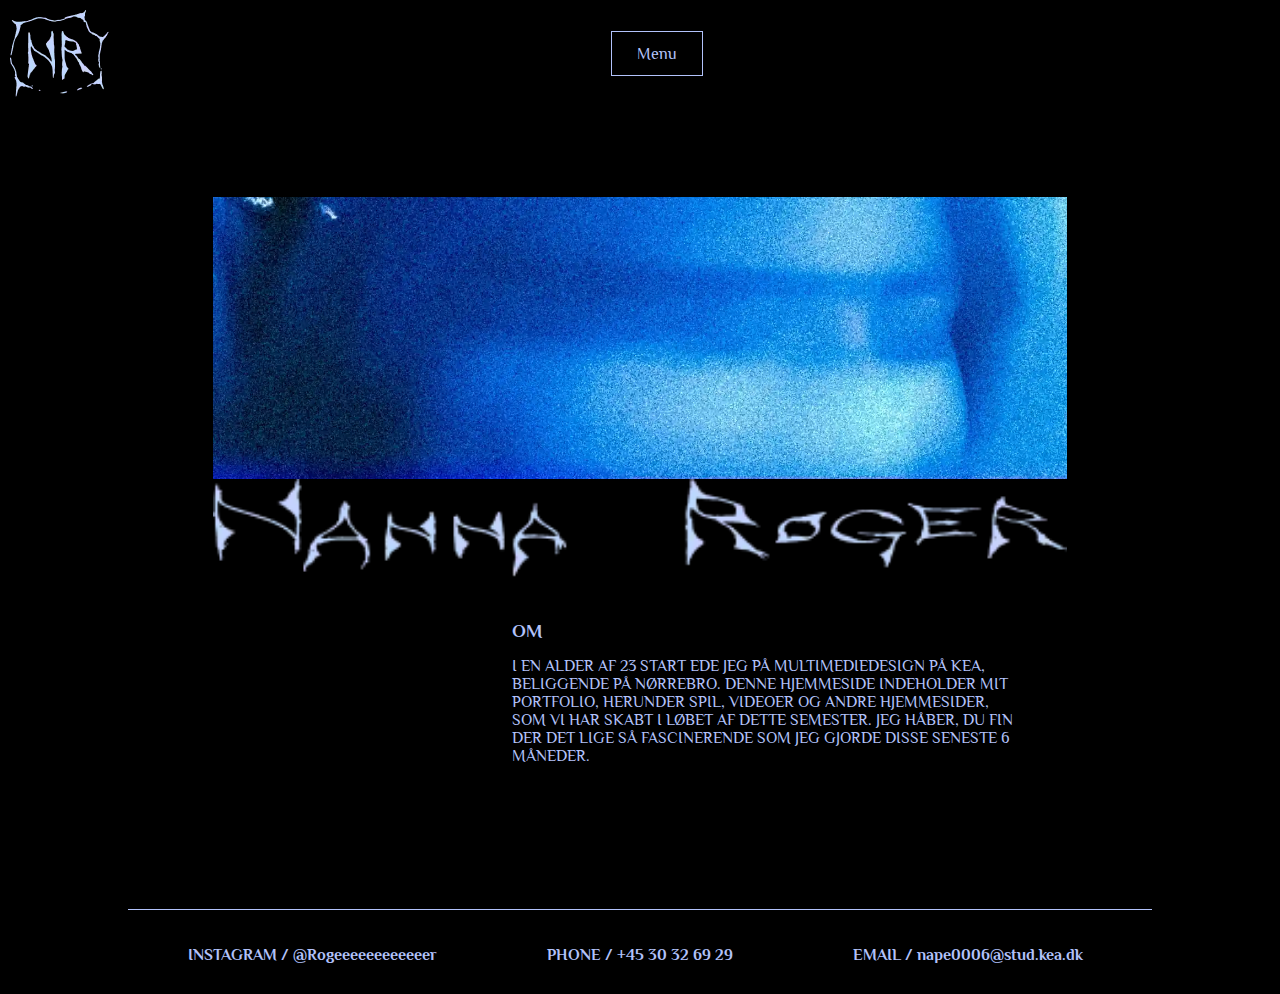
==== index.html @ be10c43c "first commit" ====
<!DOCTYPE html>
<html lang="en">

<head>
    <meta charset="UTF-8">
    <meta name="viewport" content="width=device-width, initial-scale=1.0">
    <link rel="stylesheet" href="style.css">
    <link rel="preconnect" href="https://fonts.googleapis.com">
    <link rel="preconnect" href="https://fonts.gstatic.com" crossorigin>
    <link
        href="https://fonts.googleapis.com/css2?family=Philosopher:ital@1&family=Source+Code+Pro:wght@200&display=swap"
        rel="stylesheet">
    <title>Forside</title>
</head>

<body>
    <header>
        <div class="container-logo">
            <div class="logo">
                <img src="img/logo.webp" alt="logo">
            </div>
        </div>
        <div class="menu-button-burger" onclick="toggleMenu()">
            <div>
                <div class="burger"></div>
                <div class="burger"></div>
                <div class="burger"></div>
            </div>
        </div>
        <div class="menu-button" onclick="toggleMenu()">Menu</div>
    </header>

    <div class="menu" id="slide-menu">
        <nav>
            <button class="close-button" onclick="closeMenu()"><img src="img/logo.webp" alt="logo"></button>
            <ul>
                <li><a href="om.html">01 Om mig</a></li>
                <li><a href="web.html">02 web</a></li>
                <li><a href="ux.html">03 UX</a></li>
                <li><a href="animation.html">04 Animation</a></li>
                <li><a href="grundindhold.html">05 Grundindhold</a></li>
            </ul>
        </nav>
        <img src="img/dropdown.webp" alt="Background Image">
    </div>
    <main>
        <div class="top-main-content">
            <div class="portfolie-box">
            </div>
            <div class="billede-box">
                <img src="img/ojne.webp" alt="øjne">
                <img src="img/name.webp" alt="name">
            </div>
            <div class="portfolie-box">

            </div>
        </div>
        <div class="tekst-box-index">
            <div></div>
            <div>
                <h2>OM</h2>
                <p>I EN ALDER AF 23 START EDE JEG PÅ MULTIMEDIEDESIGN PÅ KEA, BELIGGENDE PÅ NØRREBRO. DENNE HJEMMESIDE
                    INDEHOLDER MIT
                    PORTFOLIO, HERUNDER SPIL, VIDEOER OG ANDRE HJEMMESIDER, SOM VI HAR SKABT I LØBET AF DETTE SEMESTER.
                    JEG HÅBER, DU FIN
                    DER DET LIGE SÅ FASCINERENDE SOM JEG GJORDE DISSE SENESTE 6 MÅNEDER.</p>
            </div>
        </div>

    </main>
    <footer>
        <div class="footer-column">
            <h3>INSTAGRAM / @Rogeeeeeeeeeeeer</h3>
        </div>

        <div class="footer-column">
            <h3>PHONE / +45 30 32 69 29</h3>
        </div>

        <div class="footer-column">
            <h3>EMAIL / nape0006@stud.kea.dk</h3>
        </div>
    </footer>
    <script src="script.js"></script>
</body>

</html>
---- style.css ----
* {
  box-sizing: border-box;
}
body {
  margin: 0;
}
img {
  width: 100%;
  height: auto;
  display: block;
}

h1 {
  color: #b2c2fa;
  font-family: "Philosopher", sans-serif;
}

h2 {
  color: #b2c2fa;
  font-family: "Philosopher", sans-serif;
  font-size: 1.2rem;
  padding-top: 5%;
}
p {
  color: #b2c2fa;
  font-family: "Philosopher", sans-serif;
}
body {
  background-color: black;
}

.menu h1 {
  visibility: hidden;
}
.menu a {
  text-decoration: underline;
  color: #b2c2fa;
  font-family: "Source Code Pro", monospace;
}
@media (min-width: 800px) {
  header {
    background-color: black;
    color: #fff;
    display: flex;
    justify-content: space-between;
    align-items: center;
    padding: 10px;
  }

  .logo {
    font-size: 1.5em;
  }

  .menu-button {
    cursor: pointer;
    margin-right: 45%;
    color: #b2c2fa;
    font-family: "Philosopher", sans-serif;
    padding-top: 1%;
    padding-bottom: 1%;
    padding-left: 2%;
    padding-right: 2%;
    font-size: 1rem;
    border: 1px solid #b2c2fa;
  }

  .menu {
    position: fixed;
    top: -100%;
    left: 0;
    width: 100%;
    height: 100%;
    background-color: black;
    overflow: hidden;
    transition: top 0.3s ease;
  }

  .menu img {
    width: auto;
    height: 100%;
    object-fit: cover;
  }

  .menu nav {
    padding: 20px;
  }

  .menu ul {
    list-style: none;
    padding: 0;
  }

  .menu li {
    margin: 10px 0;
    font-size: 2.5rem;
    display: flex;
    justify-content: center;
    align-items: center;
    text-decoration: underline;
  }

  .menu a {
    text-decoration: none;
    color: #b2c2fa;
  }

  .menu-button:hover,
  .menu a:hover {
    text-decoration: underline;
  }
  .close-button {
    background-color: black;
    color: black;
    border: none;
    padding: 10px;
    padding-left: 47%;
    cursor: pointer;
  }
  .top-main-content {
    display: grid;
    grid-template-columns: 1fr 4fr 1fr;
    margin-top: 7%;
  }
  .PORTFOLIE-1 {
    transform: rotate(-90deg);
    font-size: 3rem;
    padding-right: 20%;
  }
  .PORTFOLIE-2 {
    transform: rotate(90deg);
    font-size: 3rem;
    padding-left: 20%;
  }
  .tekst-box-index {
    display: grid;
    grid-template-columns: 1fr 1fr;
    padding-right: 20%;
    padding-bottom: 10%;
  }
  .flex-container {
    display: flex;
    justify-content: center;
    align-items: center;
  }
  .flex-container img {
    margin-left: 20%;
    margin-right: 20%;
    margin-top: 5%;
    margin-bottom: 5%;
  }
  .flex-container h1 {
    font-size: 4rem;
    font-family: "Philosopher", sans-serif;
  }
  .indhold-container {
    display: grid;
    grid-template-columns: 1fr 1fr;
    margin: 10%;
    margin-top: 0;
  }
  .tekst-column {
    display: flex;
    justify-content: center;
    padding-left: 15%;
    padding-right: 15%;
  }
  .tekst-column p {
    line-height: 2;
    text-align: center;
  }
  .tekst-column-1 {
    display: flex;
    justify-content: center;
    padding-left: 15%;
    padding-right: 15%;
    padding-top: 7%;
  }
  .tekst-column-1 p {
    line-height: 2;
    text-align: center;
  }
  .knap {
    display: flex;
    justify-content: center;
    align-items: center;
    margin-top: 10%;
    margin-left: 15%;
    margin-right: 15%;
    padding-top: 1%;
    padding-bottom: 1%;
    padding-left: 1%;
    padding-right: 1%;
    font-size: 1rem;
    border: 1px solid #b2c2fa;
  }
  .knap-1 {
    display: flex;
    justify-content: center;
    align-items: center;
    margin-top: 18%;
    margin-left: 15%;
    margin-right: 15%;
    padding-top: 1%;
    padding-bottom: 1%;
    padding-left: 1%;
    padding-right: 1%;
    font-size: 1rem;
    border: 1px solid #b2c2fa;
  }
  .billede-column img {
    height: auto;
    width: 60%;
    margin-left: 20%;
    padding-top: 7%;
  }
  .billede_knap {
    display: grid;
    grid-template-columns: 1fr 1fr;
    margin-bottom: 10%;
    margin-left: 10%;
    margin-right: 10%;
  }
  .tekst-1 {
    display: grid;
    grid-template-columns: 1fr 1fr;
    margin-left: 10%;
    margin-right: 10%;
    margin-bottom: 5%;
  }
  .tekst-1 p {
    line-height: 2;
  }
  .p-tekst-1 {
    padding-right: 5%;
  }
  .p-tekst-2 {
    padding-left: 5%;
  }

  footer {
    background-color: black;
    color: #fff;
    padding: 20px;
    display: flex;
    justify-content: space-around;
    border-top: 1px solid #b2c2fa;
    margin-left: 10%;
    margin-right: 10%;
    /******
    background-image: url(img/baggrund.webp);
    background-size: cover; /* Adjust the background size property as needed 
    background-position: center; */
  }

  .footer-column {
    flex: 1;
    text-align: center;
  }

  .footer-column h3 {
    margin-bottom: 10px;
    color: #b2c2fa;
    font-family: "Philosopher", sans-serif;
    font-size: 1rem;
  }
}
@media (max-width: 800px) {
  .footer-column {
    display: flex;
    justify-content: center;
  }
  .footer-column h3 {
    color: #071135;
    font-family: "Philosopher", sans-serif;
    font-size: 0.7rem;
  }
  footer {
    background-image: url(img/baggrund.webp);
    background-size: cover; /* Adjust the background size property as needed */
    background-position: center;
    margin-top: 20%;
  }

  .container-logo {
    margin: 0;
    padding: 0;
    display: flex;
    justify-content: center;
    align-items: center;
    height: 10vh;
  }
  /**************undersider*******/
  .flex-container {
    display: flex;
    justify-content: center;
    align-items: center;
  }

  .knap {
    display: flex;
    justify-content: center;
    align-items: center;
    margin-top: 5%;
    margin-left: 5%;
    margin-right: 5%;
    padding-top: 1%;
    padding-bottom: 1%;
    padding-left: 1%;
    padding-right: 1%;
    font-size: 1rem;
    border: 1px solid #b2c2fa;
  }
  .knap-1 {
    display: flex;
    justify-content: center;
    align-items: center;
    margin-top: 5%;
    margin-left: 5%;
    margin-right: 5%;
    padding-top: 1%;
    padding-bottom: 1%;
    padding-left: 1%;
    padding-right: 1%;
    font-size: 1rem;
    border: 1px solid #b2c2fa;
  }
  .tekst-column {
    display: flex;
    justify-content: center;
    align-items: center;
    padding-left: 10%;
    padding-right: 10%;
  }
  .tekst-column p {
    line-height: 1.5;
    padding-bottom: 10%;
    text-align: center;
  }
  .tekst-column-1 {
    display: flex;
    justify-content: center;
    align-items: center;
    padding-left: 10%;
    padding-right: 10%;
  }
  .tekst-column-1 p {
    line-height: 1.5;
    padding-bottom: 10%;
    text-align: center;
  }
  .tekst-1 {
    padding-left: 10%;
    padding-right: 10%;
  }
  .tekst-1 p {
    line-height: 1.5;
    padding-bottom: 10%;
    text-align: center;
  }
  .flex-container img {
    margin-left: 5%;
    margin-right: 5%;
    margin-top: 10%;
  }
  .menu-button-burger {
    cursor: pointer;
    display: flex;
    flex-direction: column;
    padding-left: 5%;
    padding-bottom: 0%;
    width: 20px;
  }

  .burger {
    background-color: #b2c2fa;
    height: 3px;
    width: 25px;
    margin: 5px 0;
  }

  .menu {
    position: fixed;
    top: -100%;
    left: 0;
    width: 100%;
    height: 100%;
    background-color: black;
    overflow: hidden;
    transition: top 0.3s ease;
  }

  .menu nav {
    padding: 20px;
  }

  .menu ul {
    list-style: none;
    padding: 0;
    margin: 0;
  }

  .menu li {
    margin: 10px 0;
  }

  .menu a {
    text-decoration: underline;
    color: #b2c2fa;
    font-family: "Source Code Pro", monospace;
  }

  .close-button {
    background-color: black;
    color: black;
    border: none;
    padding: 10px;
    padding-left: 35%;
    cursor: pointer;
  }

  .menu-button-burger:hover,
  .menu a:hover {
    text-decoration: underline;
  }
  .PORTFOLIE-1 {
    transform: rotate(-90deg); /* Tilt the h1 element */
    opacity: 0.5; /* Set the transparency (0.0 to 1.0) */ /* Ensure that the h1 is stacked above other elements */
    margin: 0;
    visibility: hidden;
  }
  .PORTFOLIE-2 {
    transform: rotate(90deg); /* Tilt the h1 element */
    opacity: 0.5; /* Set the transparency (0.0 to 1.0) */ /* Ensure that the h1 is stacked above other elements */
    margin: 0;
    visibility: hidden;
  }

  .tekst-box-index {
    margin-left: 10%;
    margin-right: 10%;
    padding-bottom: 5%;
  }
}
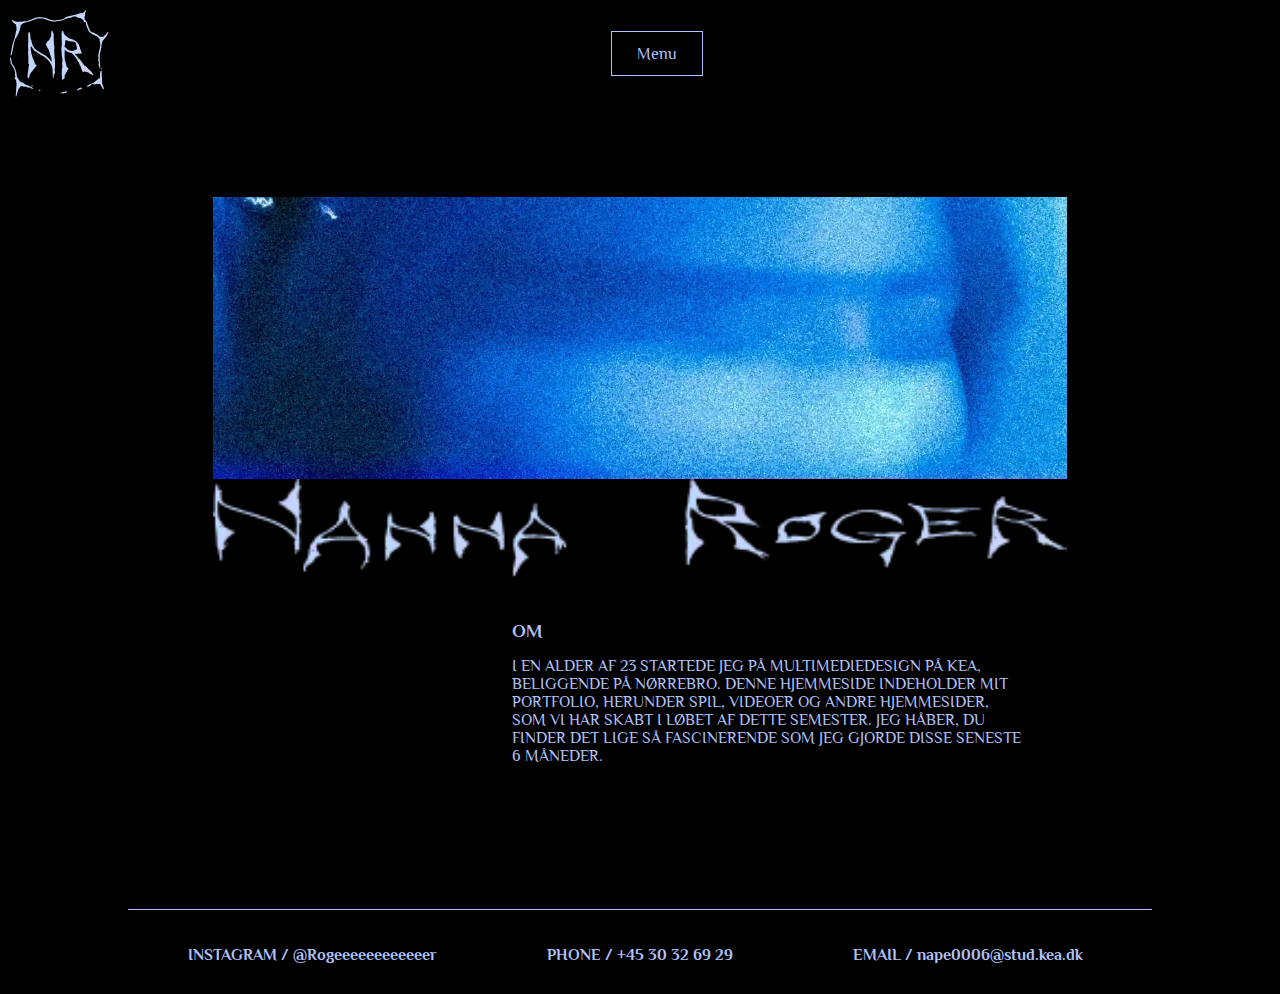
==== commit 352086ad: "stavefejl" ====
--- a/index.html
+++ b/index.html
@@ -59,11 +59,10 @@
             <div></div>
             <div>
                 <h2>OM</h2>
-                <p>I EN ALDER AF 23 START EDE JEG PÅ MULTIMEDIEDESIGN PÅ KEA, BELIGGENDE PÅ NØRREBRO. DENNE HJEMMESIDE
+                <p>I EN ALDER AF 23 STARTEDE JEG PÅ MULTIMEDIEDESIGN PÅ KEA, BELIGGENDE PÅ NØRREBRO. DENNE HJEMMESIDE
                     INDEHOLDER MIT
                     PORTFOLIO, HERUNDER SPIL, VIDEOER OG ANDRE HJEMMESIDER, SOM VI HAR SKABT I LØBET AF DETTE SEMESTER.
-                    JEG HÅBER, DU FIN
-                    DER DET LIGE SÅ FASCINERENDE SOM JEG GJORDE DISSE SENESTE 6 MÅNEDER.</p>
+                    JEG HÅBER, DU FINDER DET LIGE SÅ FASCINERENDE SOM JEG GJORDE DISSE SENESTE 6 MÅNEDER.</p>
             </div>
         </div>
 
